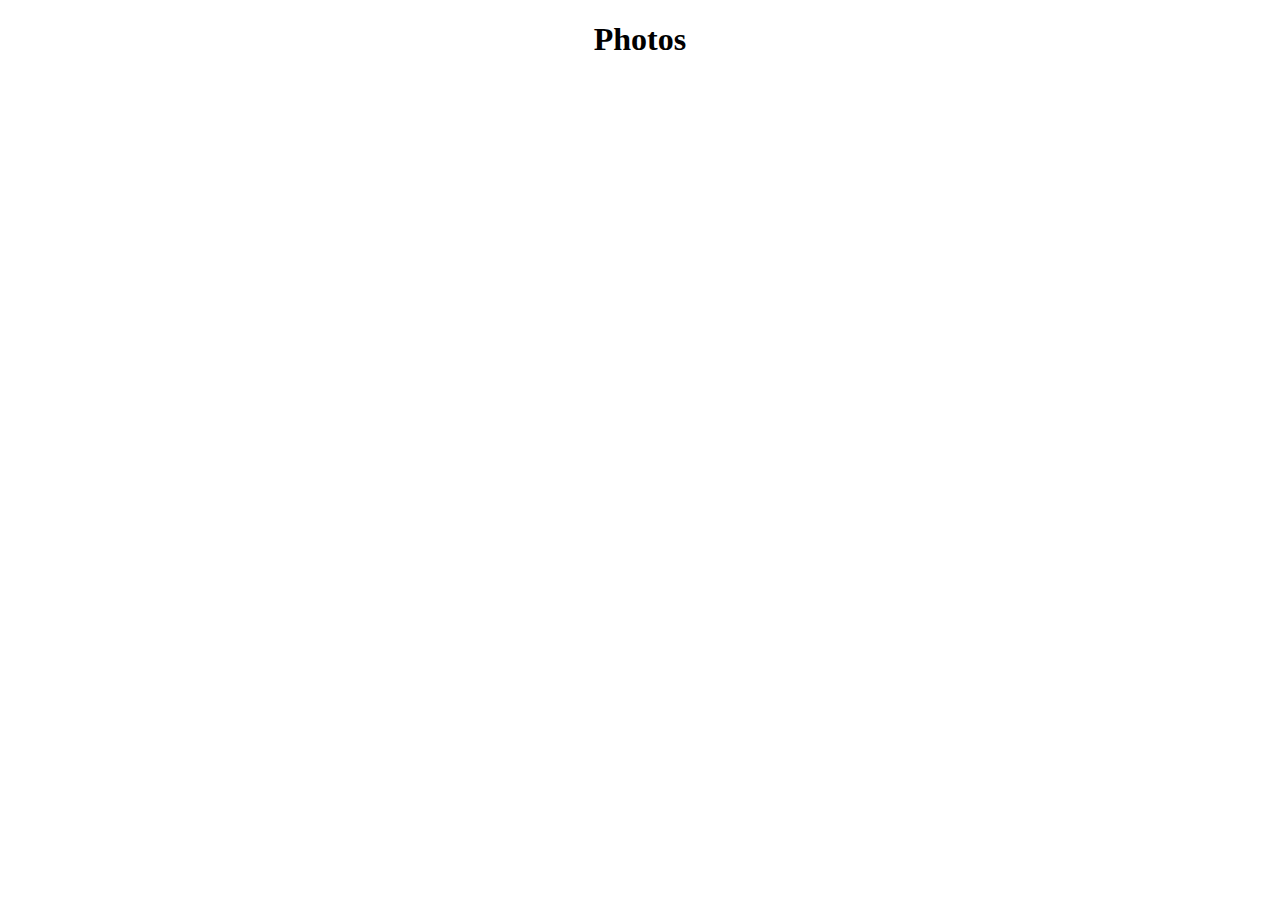
==== index.html @ 6ee7a4fc "Fetching gitHub users api" ====
<!DOCTYPE html>
<html lang="en">
<head>
    <meta charset="UTF-8">
    <meta name="viewport" content="width=device-width, initial-scale=1.0">
    <title>Gallery</title>
    <link rel="stylesheet" href="style.css">
</head>
<body>
    <h1 class="title">Photos</h1>
    <div class="container" id="root">

    </div>
    <script src="script.js"></script>
</body>
</html>
---- style.css ----
.container{
    display: flex;
    flex-wrap: wrap;
    justify-content: space-around;
    padding: 20px;
    

}
.title{
    text-align: center;
}
.cards{
    width: 30%;
    box-shadow: 0 0 4px rgb(76, 3, 76);
    margin:1rem 0;
    align-items: center;
    padding: 1em;
    justify-items: center;
    display: flex;
    justify-content: space-between;
    background:rgb(252, 250, 252);
    border-radius: 10px;
    


}
.cards img{
    width: 50%;
    object-fit: contain;
    border-radius: 20px;
}

.cards h1{
    font-size: 1.4rem;
    width: 40%;
    color: purple;
    font-weight: bolder;
}
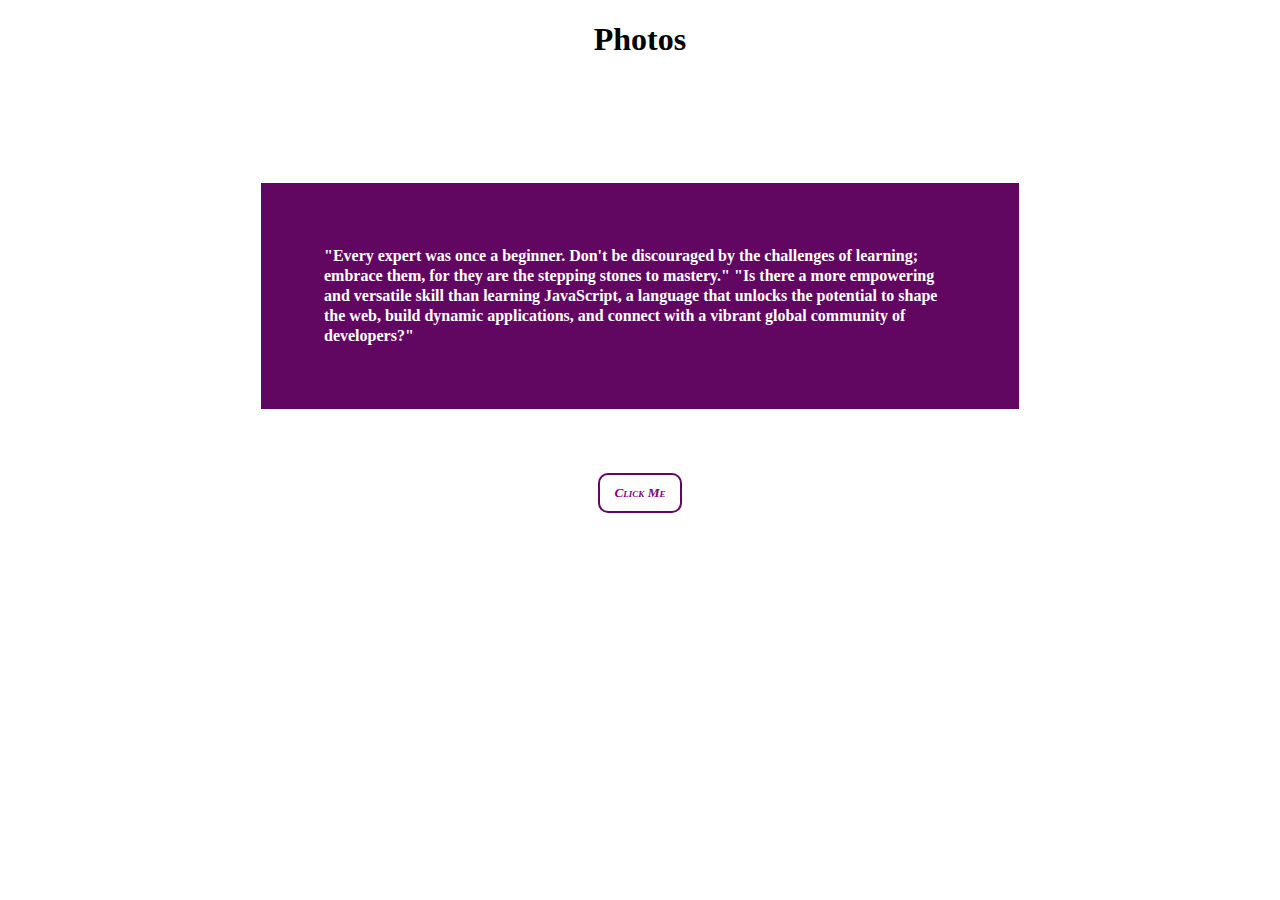
==== commit 90ddea49: "Updates, button" ====
--- a/index.html
+++ b/index.html
@@ -9,8 +9,12 @@
 <body>
     <h1 class="title">Photos</h1>
     <div class="container" id="root">
-
     </div>
+    <div class="holder">
+        <div class="text"></div>
+        <button id="btn">Click Me</button>
+    </div>
+    
     <script src="script.js"></script>
 </body>
 </html>--- a/style.css
+++ b/style.css
@@ -36,3 +36,37 @@
     color: purple;
     font-weight: bolder;
 }
+
+.text{
+    width:50% ;
+    background-color: rgb(97, 6, 97);
+    color: white;
+    font-weight: bold;
+    padding: 5%;
+    line-height: 20px;
+    margin: 5%;  
+    align-items: center;  
+}
+
+.holder{
+    display: flex;
+    margin: auto;
+    align-items: center;
+    justify-content: center;
+    flex-direction: column;
+}
+
+#btn{
+    background-color: white;
+    color: purple;
+    font-family:'Times New Roman', Times, serif;
+    font-style: italic;
+    font-variant: small-caps;
+    font-weight:bold;
+    border-radius: 10px;
+    padding: 10px 14px;
+    border: 2px solid rgb(97, 6, 97);
+    cursor: pointer;
+
+
+}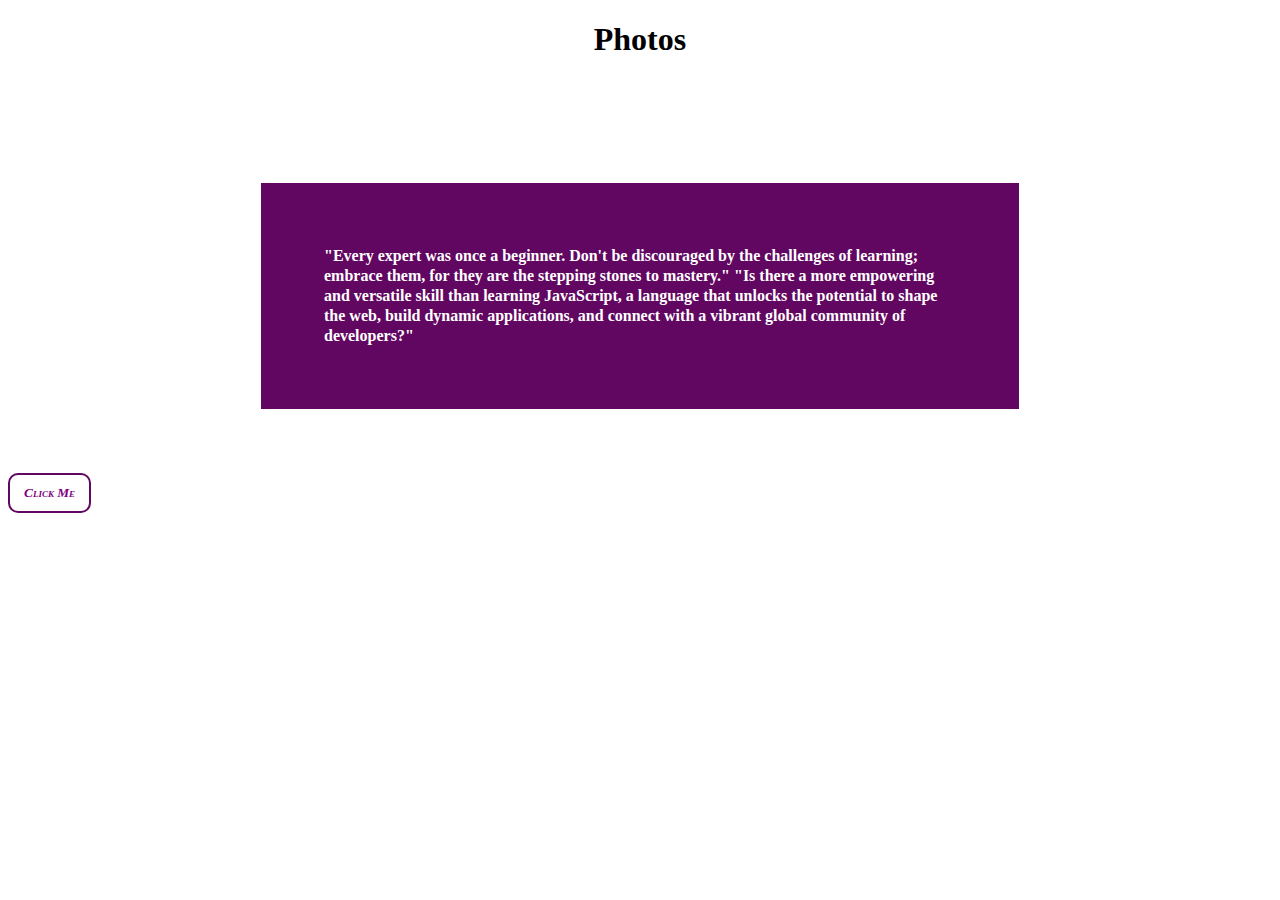
==== commit 4647b602: "Updates" ====
--- a/index.html
+++ b/index.html
@@ -12,7 +12,11 @@
     </div>
     <div class="holder">
         <div class="text"></div>
+    </div>
+    <div class="weather_conditions">
+        <div class="infos"></div>
         <button id="btn">Click Me</button>
+
     </div>
     
     <script src="script.js"></script>
--- a/style.css
+++ b/style.css
@@ -28,6 +28,7 @@
     width: 50%;
     object-fit: contain;
     border-radius: 20px;
+    
 }
 
 .cards h1{
@@ -67,6 +68,4 @@
     padding: 10px 14px;
     border: 2px solid rgb(97, 6, 97);
     cursor: pointer;
-
-
 }